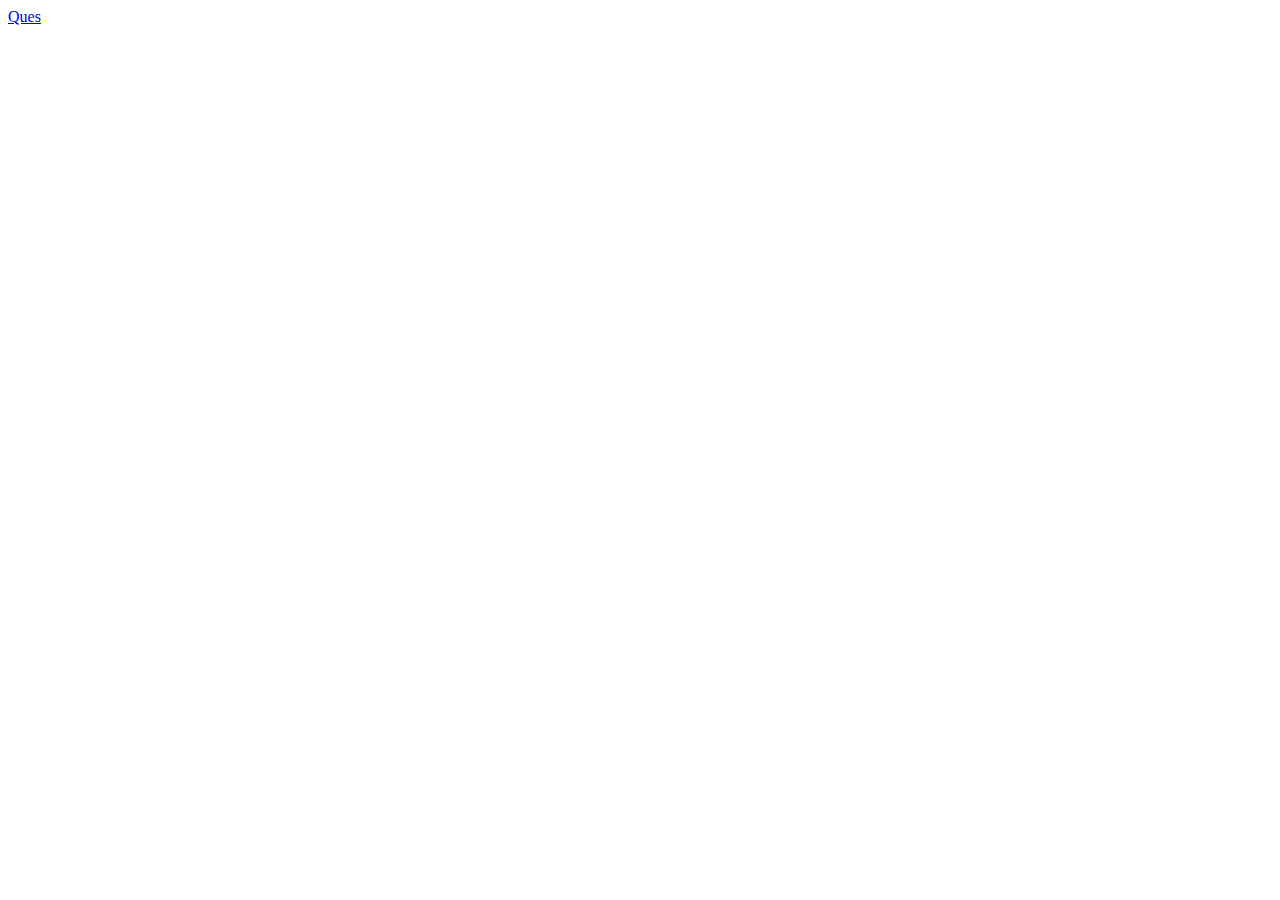
==== index.html @ 36b40acc "new" ====
<!DOCTYPE html>
<html>
<head>
	<meta charset="utf-8">
	<meta name="viewport" content="width=device-width, initial-scale=1">
	<title>Main</title>
</head>
<body>
<a href="Task1/index1.html">Ques</a>
</body>
</html>
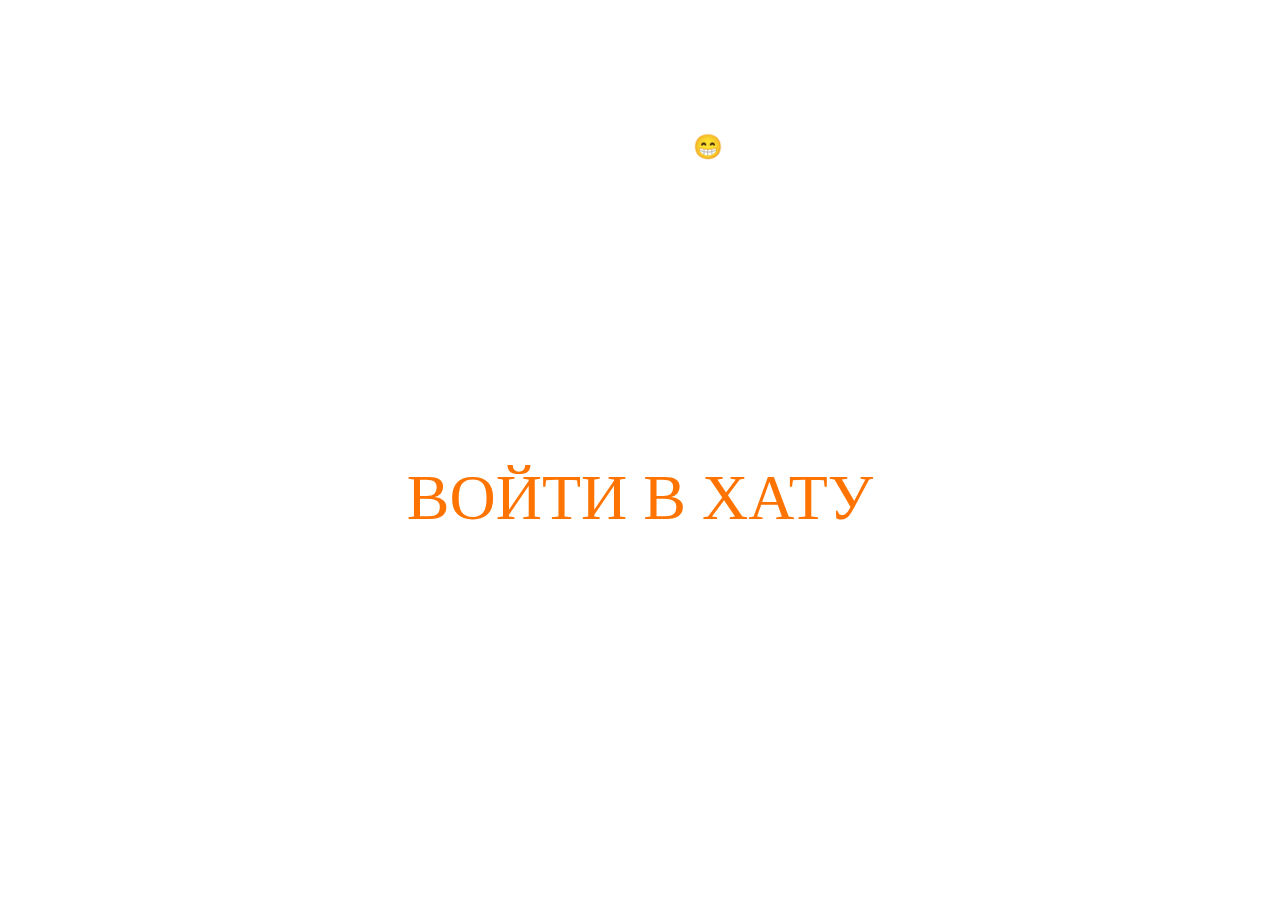
==== commit d02d096c: "Add files via upload" ====
--- a/index.html
+++ b/index.html
@@ -4,8 +4,12 @@
 	<meta charset="utf-8">
 	<meta name="viewport" content="width=device-width, initial-scale=1">
 	<title>Main</title>
+	<link rel="stylesheet" type="text/css" href="style.css">
 </head>
 <body>
-<a href="Task1/index1.html">Ques</a>
+	<header><h1>EPIC jQuery TEST</h1><h2>МЫ НЕ РУЧАЙЕМСЯ ЗА ВАШЕ ПСИХИЧЕСКОЕ ЗДОРОВЬЕ ПОСЛЕ ЭТОГО ТЕСТА ! 😁</h2><h3>ТЕСТ НА ПОЛНОГО ПРИДУРКА/ТЕСТ НА КЛОУНА/САМЫЙ ЛУЧШИЙ ТЕСТ !</h3></header>
+	<main><a id="start" href="Task1/index1.html">ВОЙТИ В ХАТУ</a></main>
+	<audio autoplay loop><source src="menu.mp3"></audio>
+
 </body>
 </html>--- a/style.css
+++ b/style.css
@@ -0,0 +1,30 @@
+body{
+	padding: 0;
+	margin: 0;
+	background: url(https://img1.goodfon.ru/wallpaper/nbig/2/dd/kamera-tyurma-fon.jpg);
+}
+header{
+	height: 10vh;
+	text-align: center;
+	color: white;
+	letter-spacing: 5px;
+	margin-top: 3rem;
+}
+main{
+	height: 80vh;
+	display: flex;
+	justify-content: center;
+	align-items: center;
+}
+#start{
+	text-decoration: none;
+	color: rgb(255, 115, 0);
+	font-size: 4rem;
+	transition: all ease-in-out .5s;
+	text-shadow: 0 0 0 white;
+	animation: rainbow 4s infinite ease-in-out;
+}
+#start:hover{
+	transform: scale(1.2);
+	text-shadow: 0.2rem 0.2rem 0 white;
+}